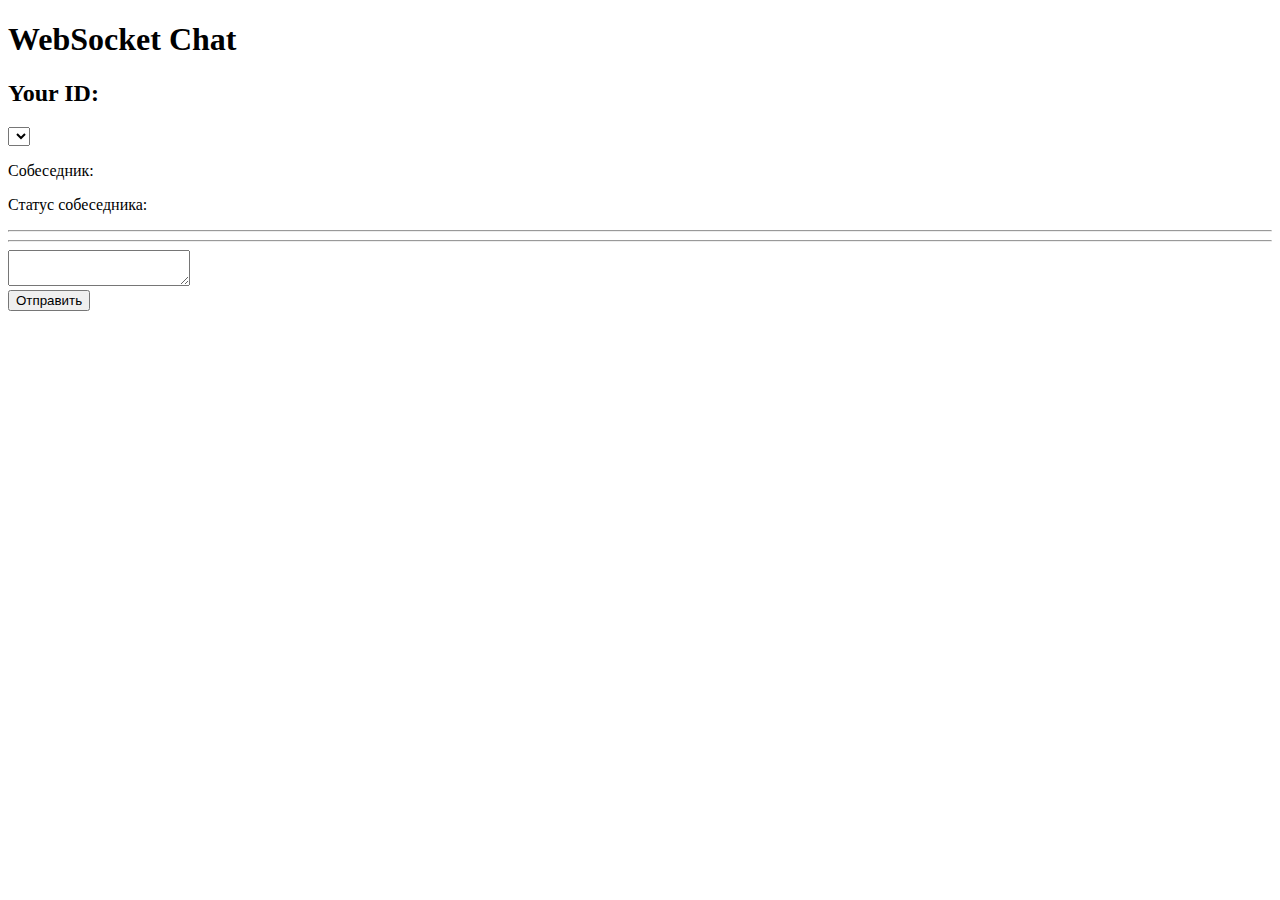
==== templates/index.html @ 0733e604 "Создание простого веб интерфейса в тестовом режиме" ====
<!DOCTYPE html>
<html>
    <head>
        <title>Chat</title>
    </head>
    <body>
        
        <h1>WebSocket Chat</h1>
        <h2>Your ID: <span id="ws-id"></span></h2>
        

        <!-- <button onclick="close_connection()">Закрыть соединение</button> -->

        <select name="chatSelect" id="chatSelect">

        </select>

        <div class="messanger">
            <div class="messanger__header">
                <p>Собеседник: <span id="memberName"></span></p>
                <p>Статус собеседника: <span id="memberStatus"></span></p>
            </div>
            <hr>
            <div class="messanger__body">
                <div id="history">
                    
                </div>
                <hr>
                <div class="send_form">
                    <form action="" onsubmit="sendMessage(event)">
                        <textarea name="messageText" id="messageText"></textarea> <br>
                        <button type="submit">Отправить</button>
                    </form>
                </div>
            </div>
        </div>


        <script src="http://192.168.31.153:8000/static/jquery-3.7.1.min.js"></script>
        <script src="http://192.168.31.153:8000/static/script.js"></script>
    </body>
</html>
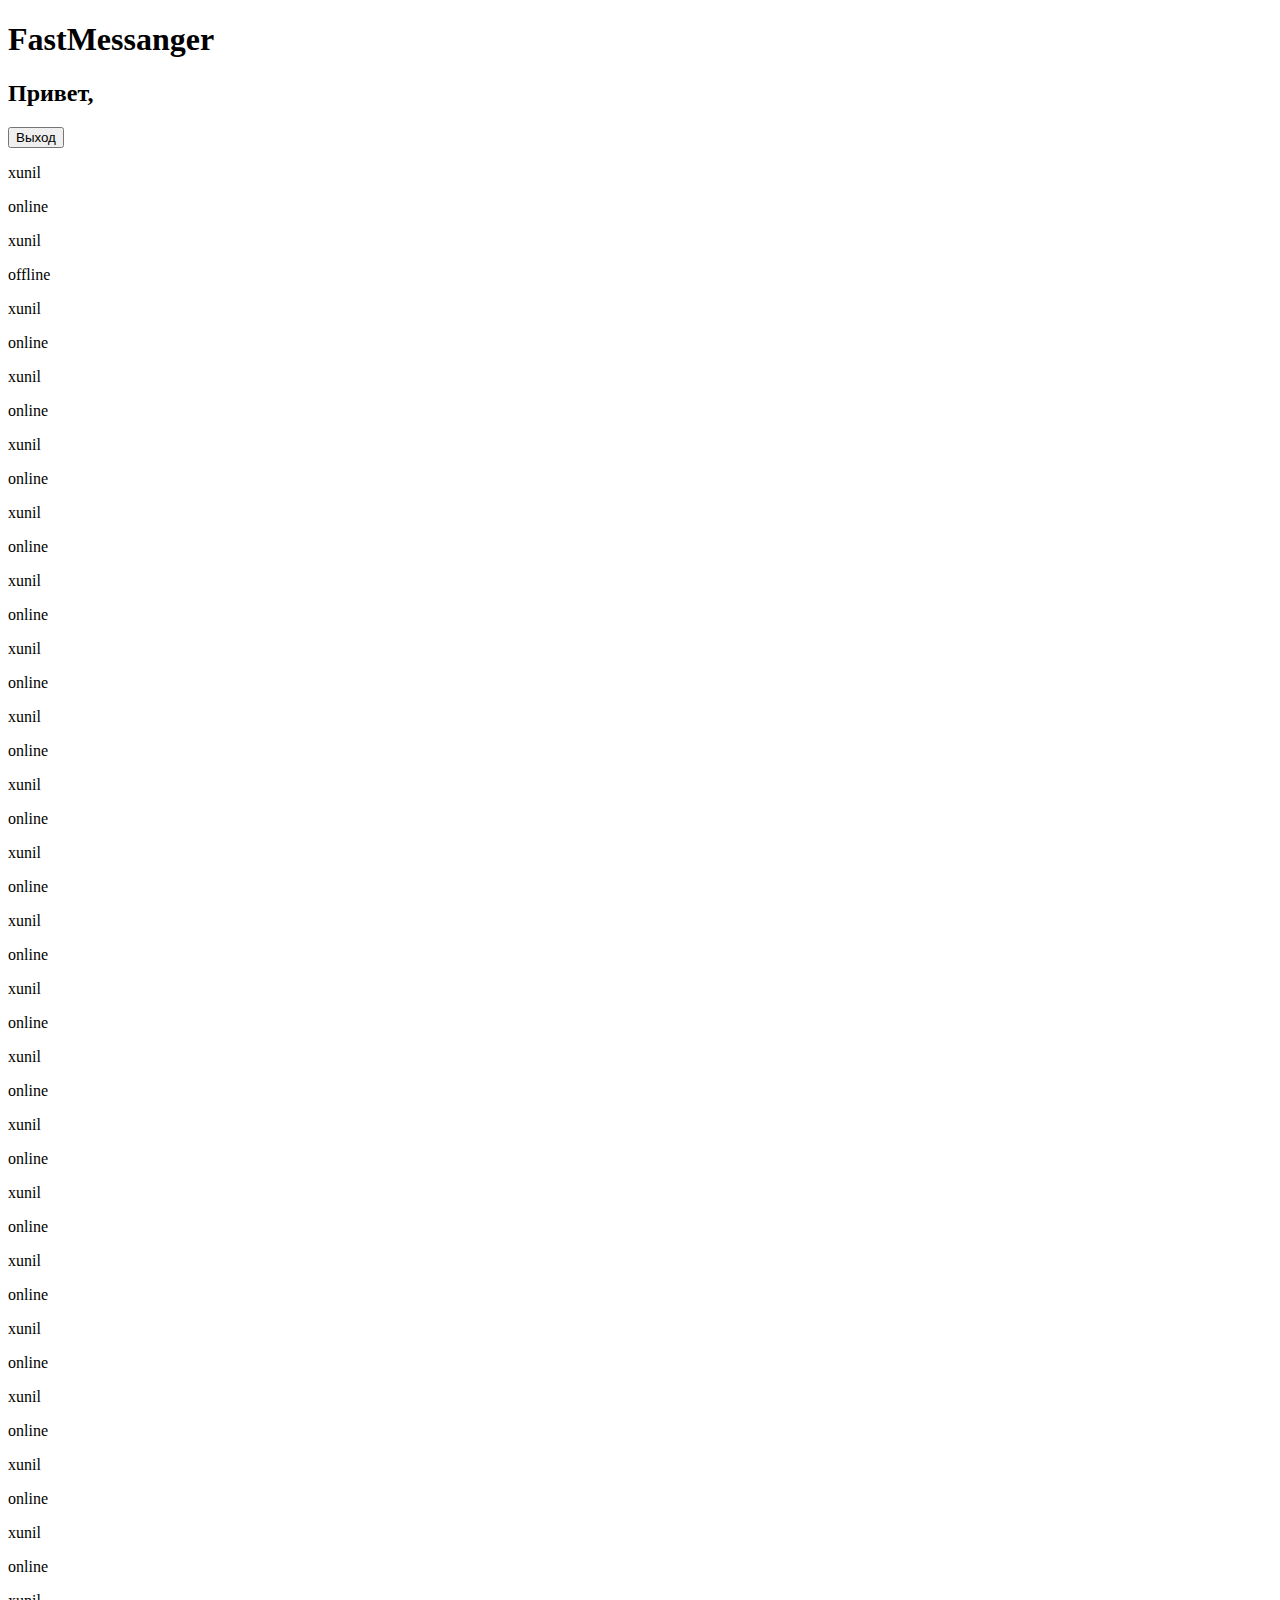
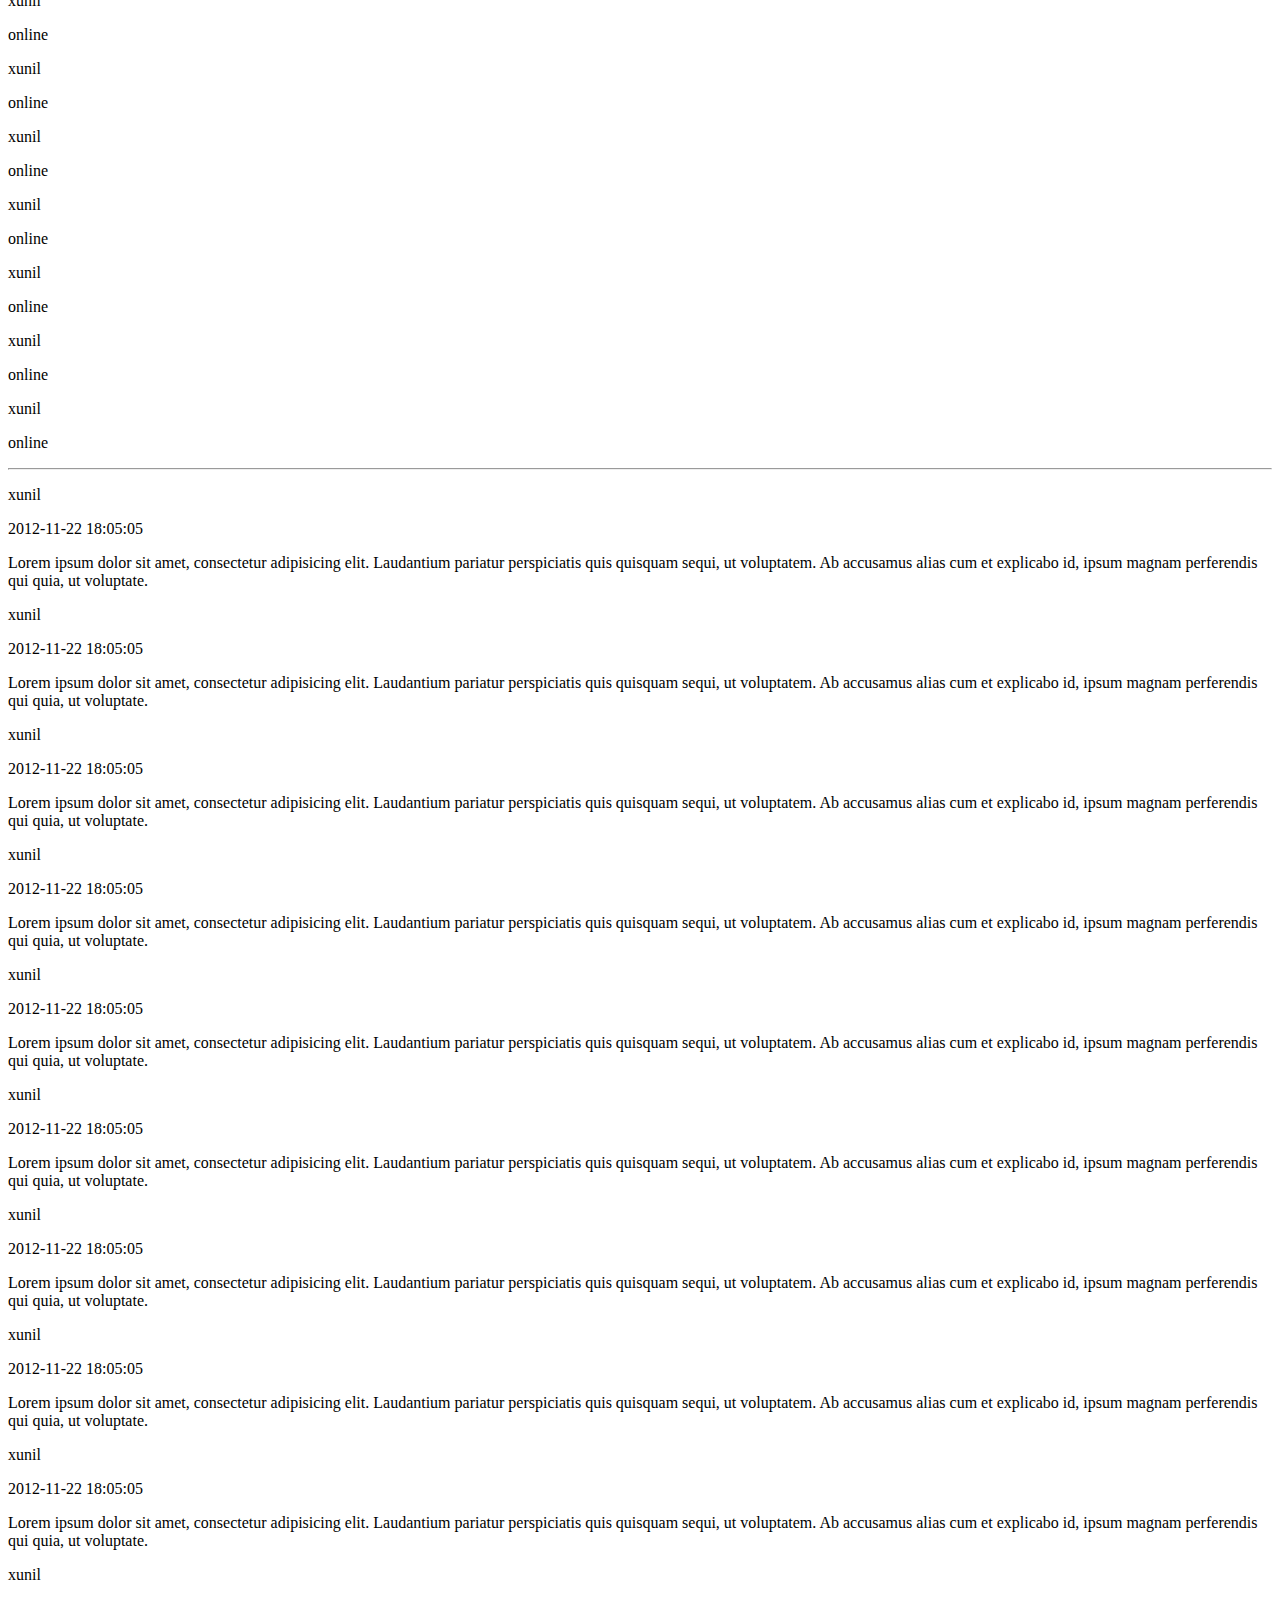
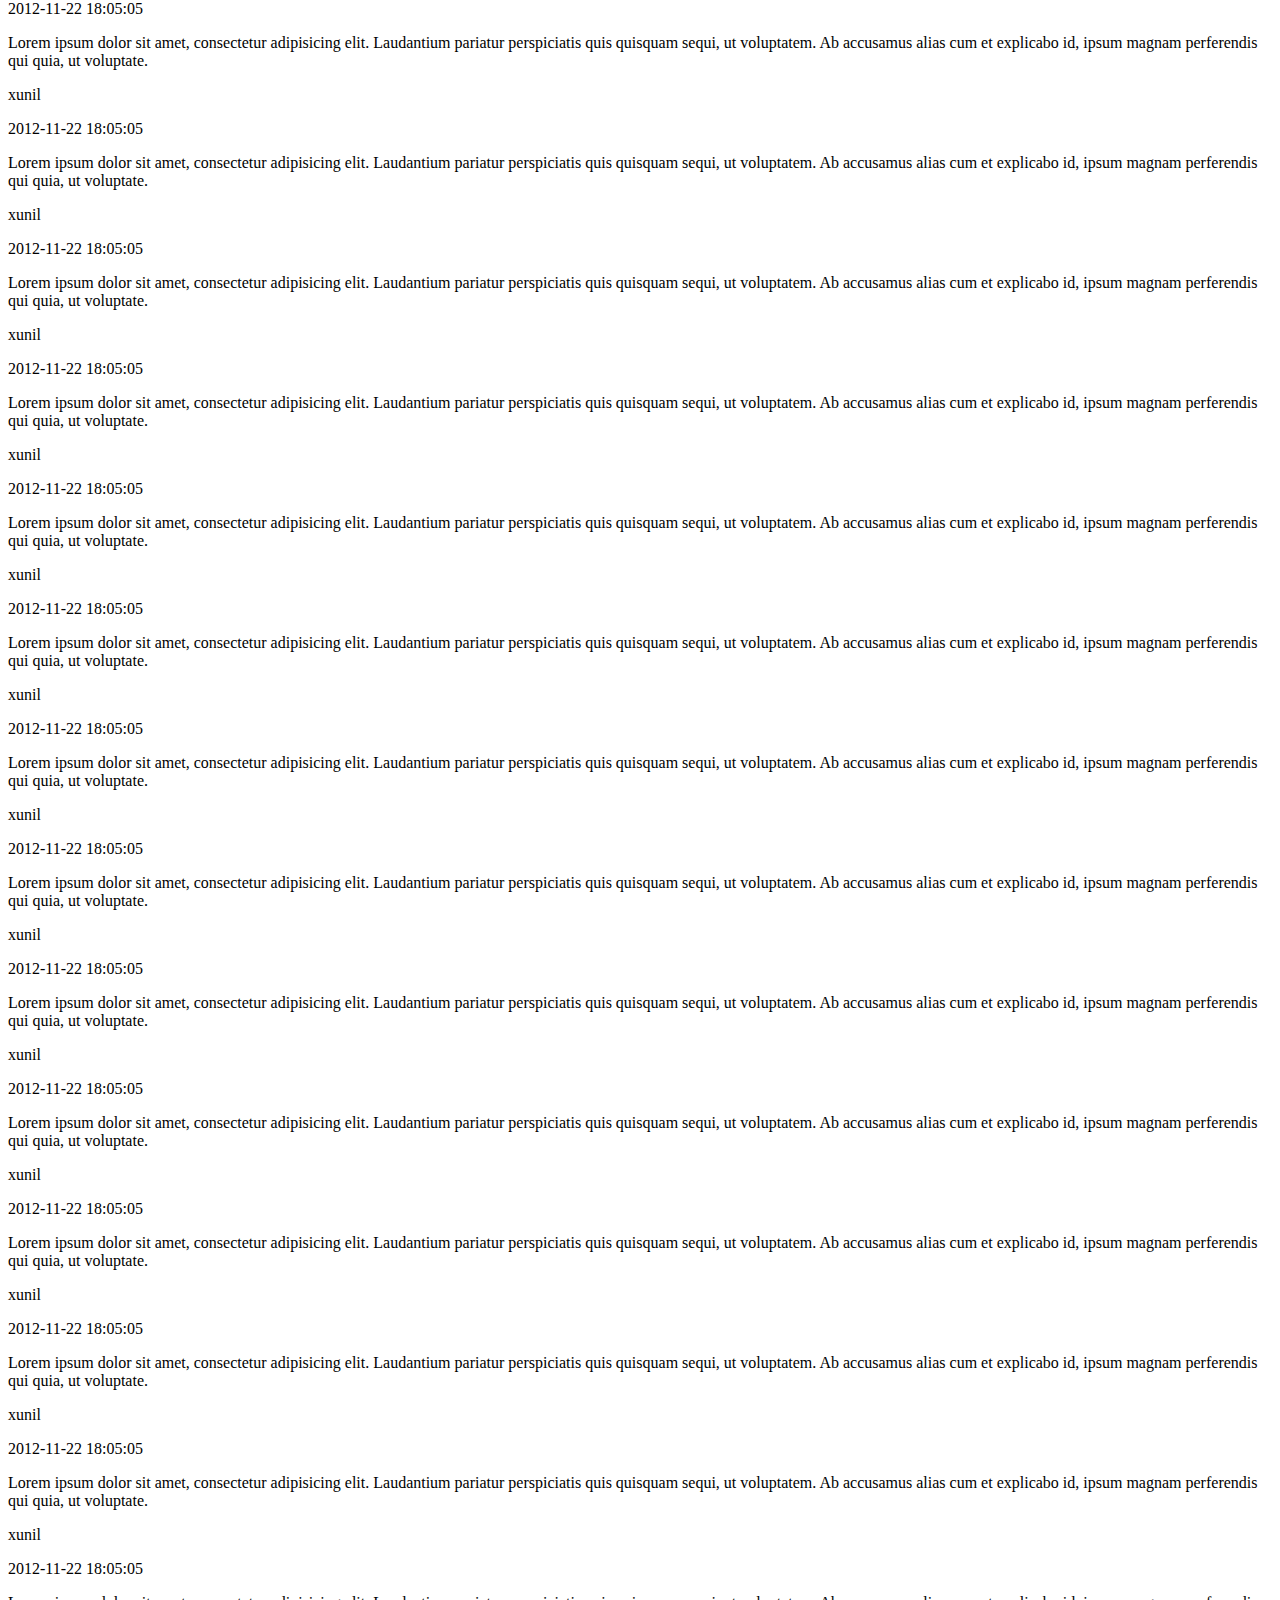
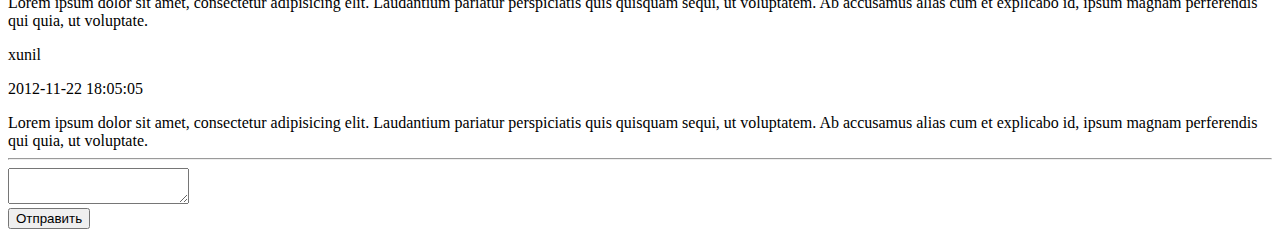
==== commit a6a380e1: "Оформление html страниц и создание формы регистрации" ====
--- a/templates/index.html
+++ b/templates/index.html
@@ -3,37 +3,367 @@
     <head>
         <title>Chat</title>
     </head>
+    <link rel="stylesheet" href="/static/style.css">
     <body>
+        <header>
+            <h1 class="brand">FastMessanger</h1>
+            <div class="hello">
+                <h2>Привет, <span id="ws-id"></span></h2>
+                <button onclick="close_connection()">Выход</button>
+            </div>
+
+        </header>
+        <main>
+            <div id="users">
+                <div class="user" id="xunil">
+                    <p><span class="user__name">xunil</span></p>
+                    <p><span class="user__status online">online</span></p>
+                </div>
+                <div class="user">
+                    <p><span class="user__name">xunil</span></p>
+                    <p><span class="user__status offline">offline</span></p>
+                </div>
+                <div class="user">
+                    <p><span class="user__name">xunil</span></p>
+                    <p><span class="user__status online">online</span></p>
+                </div>
+                <div class="user">
+                    <p><span class="user__name">xunil</span></p>
+                    <p><span class="user__status online">online</span></p>
+                </div>
+                <div class="user">
+                    <p><span class="user__name">xunil</span></p>
+                    <p><span class="user__status online">online</span></p>
+                </div>
+                <div class="user">
+                    <p><span class="user__name">xunil</span></p>
+                    <p><span class="user__status online">online</span></p>
+                </div>
+                <div class="user">
+                    <p><span class="user__name">xunil</span></p>
+                    <p><span class="user__status online">online</span></p>
+                </div>
+                <div class="user">
+                    <p><span class="user__name">xunil</span></p>
+                    <p><span class="user__status online">online</span></p>
+                </div>
+                <div class="user">
+                    <p><span class="user__name">xunil</span></p>
+                    <p><span class="user__status online">online</span></p>
+                </div>
+                <div class="user">
+                    <p><span class="user__name">xunil</span></p>
+                    <p><span class="user__status online">online</span></p>
+                </div>
+                <div class="user">
+                    <p><span class="user__name">xunil</span></p>
+                    <p><span class="user__status online">online</span></p>
+                </div>
+                <div class="user">
+                    <p><span class="user__name">xunil</span></p>
+                    <p><span class="user__status online">online</span></p>
+                </div>
+                <div class="user">
+                    <p><span class="user__name">xunil</span></p>
+                    <p><span class="user__status online">online</span></p>
+                </div>
+                <div class="user">
+                    <p><span class="user__name">xunil</span></p>
+                    <p><span class="user__status online">online</span></p>
+                </div>
+                <div class="user">
+                    <p><span class="user__name">xunil</span></p>
+                    <p><span class="user__status online">online</span></p>
+                </div>
+                <div class="user">
+                    <p><span class="user__name">xunil</span></p>
+                    <p><span class="user__status online">online</span></p>
+                </div>
+                <div class="user">
+                    <p><span class="user__name">xunil</span></p>
+                    <p><span class="user__status online">online</span></p>
+                </div>
+                <div class="user">
+                    <p><span class="user__name">xunil</span></p>
+                    <p><span class="user__status online">online</span></p>
+                </div><div class="user">
+                    <p><span class="user__name">xunil</span></p>
+                    <p><span class="user__status online">online</span></p>
+                </div>
+                <div class="user">
+                    <p><span class="user__name">xunil</span></p>
+                    <p><span class="user__status online">online</span></p>
+                </div>
+                <div class="user">
+                    <p><span class="user__name">xunil</span></p>
+                    <p><span class="user__status online">online</span></p>
+                </div><div class="user">
+                    <p><span class="user__name">xunil</span></p>
+                    <p><span class="user__status online">online</span></p>
+                </div>
+                <div class="user">
+                    <p><span class="user__name">xunil</span></p>
+                    <p><span class="user__status online">online</span></p>
+                </div>
+                <div class="user">
+                    <p><span class="user__name">xunil</span></p>
+                    <p><span class="user__status online">online</span></p>
+                </div><div class="user">
+                    <p><span class="user__name">xunil</span></p>
+                    <p><span class="user__status online">online</span></p>
+                </div>
+                <div class="user">
+                    <p><span class="user__name">xunil</span></p>
+                    <p><span class="user__status online">online</span></p>
+                </div>
+                <div class="user">
+                    <p><span class="user__name">xunil</span></p>
+                    <p><span class="user__status online">online</span></p>
+                </div>
+
+
+
+            </div>
+
+            <div id="messanger">
+                <div class="messanger__header">
+                    <p><span id="memberName">xunil</span></p>
+                    <p><span id="memberStatus" class="online">online</span></p>
+                </div>
+                <hr>
+                <div class="messanger__body">
+                    <div id="history_view">
+                        <div class="message">
+                            <div class="message__header">
+                                <p><span class="sender">xunil</span></p>
+                                <p><span class="date">2012-11-22 18:05:05</span></p>
+                            </div>
+                            <div class="message__content">
+                                Lorem ipsum dolor sit amet, consectetur adipisicing elit. Laudantium pariatur perspiciatis quis quisquam sequi, ut voluptatem. Ab accusamus alias cum et explicabo id, ipsum magnam perferendis qui quia, ut voluptate.
+                            </div>
+                        </div>
+                        <div class="message">
+                            <div class="message__header">
+                                <p><span class="sender">xunil</span></p>
+                                <p><span class="date">2012-11-22 18:05:05</span></p>
+                            </div>
+                            <div class="message__content">
+                                Lorem ipsum dolor sit amet, consectetur adipisicing elit. Laudantium pariatur perspiciatis quis quisquam sequi, ut voluptatem. Ab accusamus alias cum et explicabo id, ipsum magnam perferendis qui quia, ut voluptate.
+                            </div>
+                        </div>
+                        <div class="message">
+                            <div class="message__header">
+                                <p><span class="sender">xunil</span></p>
+                                <p><span class="date">2012-11-22 18:05:05</span></p>
+                            </div>
+                            <div class="message__content">
+                                Lorem ipsum dolor sit amet, consectetur adipisicing elit. Laudantium pariatur perspiciatis quis quisquam sequi, ut voluptatem. Ab accusamus alias cum et explicabo id, ipsum magnam perferendis qui quia, ut voluptate.
+                            </div>
+                        </div>
+                        <div class="message">
+                            <div class="message__header">
+                                <p><span class="sender">xunil</span></p>
+                                <p><span class="date">2012-11-22 18:05:05</span></p>
+                            </div>
+                            <div class="message__content">
+                                Lorem ipsum dolor sit amet, consectetur adipisicing elit. Laudantium pariatur perspiciatis quis quisquam sequi, ut voluptatem. Ab accusamus alias cum et explicabo id, ipsum magnam perferendis qui quia, ut voluptate.
+                            </div>
+                        </div>
+                        <div class="message">
+                            <div class="message__header">
+                                <p><span class="sender">xunil</span></p>
+                                <p><span class="date">2012-11-22 18:05:05</span></p>
+                            </div>
+                            <div class="message__content">
+                                Lorem ipsum dolor sit amet, consectetur adipisicing elit. Laudantium pariatur perspiciatis quis quisquam sequi, ut voluptatem. Ab accusamus alias cum et explicabo id, ipsum magnam perferendis qui quia, ut voluptate.
+                            </div>
+                        </div>
+                        <div class="message">
+                            <div class="message__header">
+                                <p><span class="sender">xunil</span></p>
+                                <p><span class="date">2012-11-22 18:05:05</span></p>
+                            </div>
+                            <div class="message__content">
+                                Lorem ipsum dolor sit amet, consectetur adipisicing elit. Laudantium pariatur perspiciatis quis quisquam sequi, ut voluptatem. Ab accusamus alias cum et explicabo id, ipsum magnam perferendis qui quia, ut voluptate.
+                            </div>
+                        </div>
+                        <div class="message">
+                            <div class="message__header">
+                                <p><span class="sender">xunil</span></p>
+                                <p><span class="date">2012-11-22 18:05:05</span></p>
+                            </div>
+                            <div class="message__content">
+                                Lorem ipsum dolor sit amet, consectetur adipisicing elit. Laudantium pariatur perspiciatis quis quisquam sequi, ut voluptatem. Ab accusamus alias cum et explicabo id, ipsum magnam perferendis qui quia, ut voluptate.
+                            </div>
+                        </div>
+                        <div class="message">
+                            <div class="message__header">
+                                <p><span class="sender">xunil</span></p>
+                                <p><span class="date">2012-11-22 18:05:05</span></p>
+                            </div>
+                            <div class="message__content">
+                                Lorem ipsum dolor sit amet, consectetur adipisicing elit. Laudantium pariatur perspiciatis quis quisquam sequi, ut voluptatem. Ab accusamus alias cum et explicabo id, ipsum magnam perferendis qui quia, ut voluptate.
+                            </div>
+                        </div>
+                        <div class="message">
+                            <div class="message__header">
+                                <p><span class="sender">xunil</span></p>
+                                <p><span class="date">2012-11-22 18:05:05</span></p>
+                            </div>
+                            <div class="message__content">
+                                Lorem ipsum dolor sit amet, consectetur adipisicing elit. Laudantium pariatur perspiciatis quis quisquam sequi, ut voluptatem. Ab accusamus alias cum et explicabo id, ipsum magnam perferendis qui quia, ut voluptate.
+                            </div>
+                        </div>
+                        <div class="message">
+                            <div class="message__header">
+                                <p><span class="sender">xunil</span></p>
+                                <p><span class="date">2012-11-22 18:05:05</span></p>
+                            </div>
+                            <div class="message__content">
+                                Lorem ipsum dolor sit amet, consectetur adipisicing elit. Laudantium pariatur perspiciatis quis quisquam sequi, ut voluptatem. Ab accusamus alias cum et explicabo id, ipsum magnam perferendis qui quia, ut voluptate.
+                            </div>
+                        </div>
+                        <div class="message">
+                            <div class="message__header">
+                                <p><span class="sender">xunil</span></p>
+                                <p><span class="date">2012-11-22 18:05:05</span></p>
+                            </div>
+                            <div class="message__content">
+                                Lorem ipsum dolor sit amet, consectetur adipisicing elit. Laudantium pariatur perspiciatis quis quisquam sequi, ut voluptatem. Ab accusamus alias cum et explicabo id, ipsum magnam perferendis qui quia, ut voluptate.
+                            </div>
+                        </div>
+                        <div class="message">
+                            <div class="message__header">
+                                <p><span class="sender">xunil</span></p>
+                                <p><span class="date">2012-11-22 18:05:05</span></p>
+                            </div>
+                            <div class="message__content">
+                                Lorem ipsum dolor sit amet, consectetur adipisicing elit. Laudantium pariatur perspiciatis quis quisquam sequi, ut voluptatem. Ab accusamus alias cum et explicabo id, ipsum magnam perferendis qui quia, ut voluptate.
+                            </div>
+                        </div>
+                        <div class="message">
+                            <div class="message__header">
+                                <p><span class="sender">xunil</span></p>
+                                <p><span class="date">2012-11-22 18:05:05</span></p>
+                            </div>
+                            <div class="message__content">
+                                Lorem ipsum dolor sit amet, consectetur adipisicing elit. Laudantium pariatur perspiciatis quis quisquam sequi, ut voluptatem. Ab accusamus alias cum et explicabo id, ipsum magnam perferendis qui quia, ut voluptate.
+                            </div>
+                        </div>
+                        <div class="message">
+                            <div class="message__header">
+                                <p><span class="sender">xunil</span></p>
+                                <p><span class="date">2012-11-22 18:05:05</span></p>
+                            </div>
+                            <div class="message__content">
+                                Lorem ipsum dolor sit amet, consectetur adipisicing elit. Laudantium pariatur perspiciatis quis quisquam sequi, ut voluptatem. Ab accusamus alias cum et explicabo id, ipsum magnam perferendis qui quia, ut voluptate.
+                            </div>
+                        </div>
+                        <div class="message">
+                            <div class="message__header">
+                                <p><span class="sender">xunil</span></p>
+                                <p><span class="date">2012-11-22 18:05:05</span></p>
+                            </div>
+                            <div class="message__content">
+                                Lorem ipsum dolor sit amet, consectetur adipisicing elit. Laudantium pariatur perspiciatis quis quisquam sequi, ut voluptatem. Ab accusamus alias cum et explicabo id, ipsum magnam perferendis qui quia, ut voluptate.
+                            </div>
+                        </div>
+                        <div class="message">
+                            <div class="message__header">
+                                <p><span class="sender">xunil</span></p>
+                                <p><span class="date">2012-11-22 18:05:05</span></p>
+                            </div>
+                            <div class="message__content">
+                                Lorem ipsum dolor sit amet, consectetur adipisicing elit. Laudantium pariatur perspiciatis quis quisquam sequi, ut voluptatem. Ab accusamus alias cum et explicabo id, ipsum magnam perferendis qui quia, ut voluptate.
+                            </div>
+                        </div>
+                        <div class="message">
+                            <div class="message__header">
+                                <p><span class="sender">xunil</span></p>
+                                <p><span class="date">2012-11-22 18:05:05</span></p>
+                            </div>
+                            <div class="message__content">
+                                Lorem ipsum dolor sit amet, consectetur adipisicing elit. Laudantium pariatur perspiciatis quis quisquam sequi, ut voluptatem. Ab accusamus alias cum et explicabo id, ipsum magnam perferendis qui quia, ut voluptate.
+                            </div>
+                        </div>
+                        <div class="message">
+                            <div class="message__header">
+                                <p><span class="sender">xunil</span></p>
+                                <p><span class="date">2012-11-22 18:05:05</span></p>
+                            </div>
+                            <div class="message__content">
+                                Lorem ipsum dolor sit amet, consectetur adipisicing elit. Laudantium pariatur perspiciatis quis quisquam sequi, ut voluptatem. Ab accusamus alias cum et explicabo id, ipsum magnam perferendis qui quia, ut voluptate.
+                            </div>
+                        </div>
+
+                        <div class="message">
+                            <div class="message__header">
+                                <p><span class="sender">xunil</span></p>
+                                <p><span class="date">2012-11-22 18:05:05</span></p>
+                            </div>
+                            <div class="message__content">
+                                Lorem ipsum dolor sit amet, consectetur adipisicing elit. Laudantium pariatur perspiciatis quis quisquam sequi, ut voluptatem. Ab accusamus alias cum et explicabo id, ipsum magnam perferendis qui quia, ut voluptate.
+                            </div>
+                        </div>
+                        <div class="message">
+                            <div class="message__header">
+                                <p><span class="sender">xunil</span></p>
+                                <p><span class="date">2012-11-22 18:05:05</span></p>
+                            </div>
+                            <div class="message__content">
+                                Lorem ipsum dolor sit amet, consectetur adipisicing elit. Laudantium pariatur perspiciatis quis quisquam sequi, ut voluptatem. Ab accusamus alias cum et explicabo id, ipsum magnam perferendis qui quia, ut voluptate.
+                            </div>
+                        </div>
+                        <div class="message">
+                            <div class="message__header">
+                                <p><span class="sender">xunil</span></p>
+                                <p><span class="date">2012-11-22 18:05:05</span></p>
+                            </div>
+                            <div class="message__content">
+                                Lorem ipsum dolor sit amet, consectetur adipisicing elit. Laudantium pariatur perspiciatis quis quisquam sequi, ut voluptatem. Ab accusamus alias cum et explicabo id, ipsum magnam perferendis qui quia, ut voluptate.
+                            </div>
+                        </div>
+                        <div class="message">
+                            <div class="message__header">
+                                <p><span class="sender">xunil</span></p>
+                                <p><span class="date">2012-11-22 18:05:05</span></p>
+                            </div>
+                            <div class="message__content">
+                                Lorem ipsum dolor sit amet, consectetur adipisicing elit. Laudantium pariatur perspiciatis quis quisquam sequi, ut voluptatem. Ab accusamus alias cum et explicabo id, ipsum magnam perferendis qui quia, ut voluptate.
+                            </div>
+                        </div>
+                        <div class="message">
+                            <div class="message__header">
+                                <p><span class="sender">xunil</span></p>
+                                <p><span class="date">2012-11-22 18:05:05</span></p>
+                            </div>
+                            <div class="message__content">
+                                Lorem ipsum dolor sit amet, consectetur adipisicing elit. Laudantium pariatur perspiciatis quis quisquam sequi, ut voluptatem. Ab accusamus alias cum et explicabo id, ipsum magnam perferendis qui quia, ut voluptate.
+                            </div>
+                        </div>
+                        <div class="message">
+                            <div class="message__header">
+                                <p><span class="sender">xunil</span></p>
+                                <p><span class="date">2012-11-22 18:05:05</span></p>
+                            </div>
+                            <div class="message__content">
+                                Lorem ipsum dolor sit amet, consectetur adipisicing elit. Laudantium pariatur perspiciatis quis quisquam sequi, ut voluptatem. Ab accusamus alias cum et explicabo id, ipsum magnam perferendis qui quia, ut voluptate.
+                            </div>
+                        </div>
+                    </div>
+                    <hr>
+                    <div class="send_form">
+                        <form action="" onsubmit="sendMessage(event)">
+                            <textarea name="messageText" id="messageText"></textarea> <br>
+                            <button type="submit">Отправить</button>
+                        </form>
+                    </div>
+                </div>
+            </div>
+        </main>
         
-        <h1>WebSocket Chat</h1>
-        <h2>Your ID: <span id="ws-id"></span></h2>
-        
-
-        <!-- <button onclick="close_connection()">Закрыть соединение</button> -->
-
-        <select name="chatSelect" id="chatSelect">
-
-        </select>
-
-        <div class="messanger">
-            <div class="messanger__header">
-                <p>Собеседник: <span id="memberName"></span></p>
-                <p>Статус собеседника: <span id="memberStatus"></span></p>
-            </div>
-            <hr>
-            <div class="messanger__body">
-                <div id="history">
-                    
-                </div>
-                <hr>
-                <div class="send_form">
-                    <form action="" onsubmit="sendMessage(event)">
-                        <textarea name="messageText" id="messageText"></textarea> <br>
-                        <button type="submit">Отправить</button>
-                    </form>
-                </div>
-            </div>
-        </div>
+
+
 
 
         <script src="http://192.168.31.153:8000/static/jquery-3.7.1.min.js"></script>
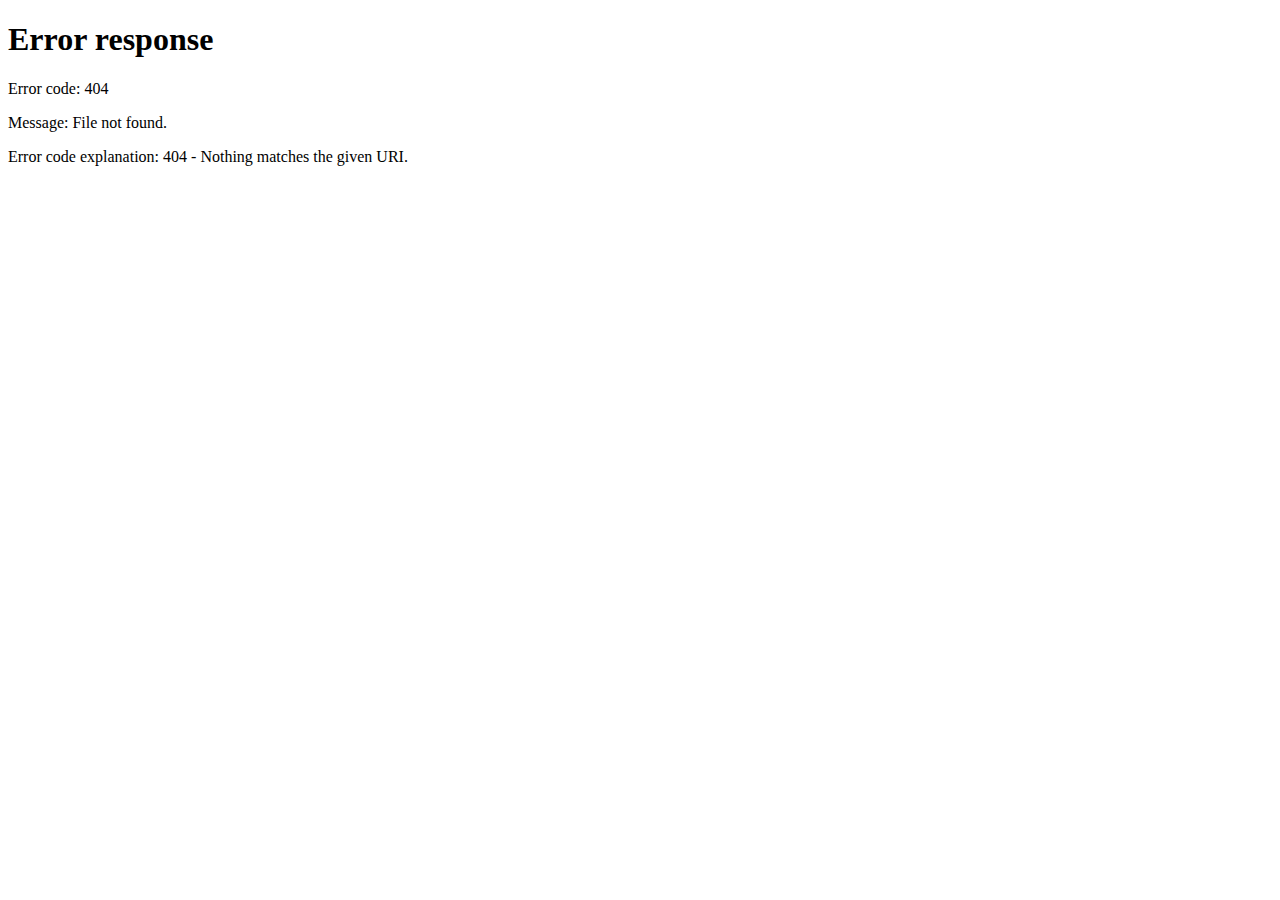
==== commit 90db479b: "Оформление html страниц" ====
--- a/templates/index.html
+++ b/templates/index.html
@@ -1,5 +1,5 @@
 <!DOCTYPE html>
-<html>
+<html lang="ru">
     <head>
         <title>Chat</title>
     </head>
@@ -15,111 +15,7 @@
         </header>
         <main>
             <div id="users">
-                <div class="user" id="xunil">
-                    <p><span class="user__name">xunil</span></p>
-                    <p><span class="user__status online">online</span></p>
-                </div>
-                <div class="user">
-                    <p><span class="user__name">xunil</span></p>
-                    <p><span class="user__status offline">offline</span></p>
-                </div>
-                <div class="user">
-                    <p><span class="user__name">xunil</span></p>
-                    <p><span class="user__status online">online</span></p>
-                </div>
-                <div class="user">
-                    <p><span class="user__name">xunil</span></p>
-                    <p><span class="user__status online">online</span></p>
-                </div>
-                <div class="user">
-                    <p><span class="user__name">xunil</span></p>
-                    <p><span class="user__status online">online</span></p>
-                </div>
-                <div class="user">
-                    <p><span class="user__name">xunil</span></p>
-                    <p><span class="user__status online">online</span></p>
-                </div>
-                <div class="user">
-                    <p><span class="user__name">xunil</span></p>
-                    <p><span class="user__status online">online</span></p>
-                </div>
-                <div class="user">
-                    <p><span class="user__name">xunil</span></p>
-                    <p><span class="user__status online">online</span></p>
-                </div>
-                <div class="user">
-                    <p><span class="user__name">xunil</span></p>
-                    <p><span class="user__status online">online</span></p>
-                </div>
-                <div class="user">
-                    <p><span class="user__name">xunil</span></p>
-                    <p><span class="user__status online">online</span></p>
-                </div>
-                <div class="user">
-                    <p><span class="user__name">xunil</span></p>
-                    <p><span class="user__status online">online</span></p>
-                </div>
-                <div class="user">
-                    <p><span class="user__name">xunil</span></p>
-                    <p><span class="user__status online">online</span></p>
-                </div>
-                <div class="user">
-                    <p><span class="user__name">xunil</span></p>
-                    <p><span class="user__status online">online</span></p>
-                </div>
-                <div class="user">
-                    <p><span class="user__name">xunil</span></p>
-                    <p><span class="user__status online">online</span></p>
-                </div>
-                <div class="user">
-                    <p><span class="user__name">xunil</span></p>
-                    <p><span class="user__status online">online</span></p>
-                </div>
-                <div class="user">
-                    <p><span class="user__name">xunil</span></p>
-                    <p><span class="user__status online">online</span></p>
-                </div>
-                <div class="user">
-                    <p><span class="user__name">xunil</span></p>
-                    <p><span class="user__status online">online</span></p>
-                </div>
-                <div class="user">
-                    <p><span class="user__name">xunil</span></p>
-                    <p><span class="user__status online">online</span></p>
-                </div><div class="user">
-                    <p><span class="user__name">xunil</span></p>
-                    <p><span class="user__status online">online</span></p>
-                </div>
-                <div class="user">
-                    <p><span class="user__name">xunil</span></p>
-                    <p><span class="user__status online">online</span></p>
-                </div>
-                <div class="user">
-                    <p><span class="user__name">xunil</span></p>
-                    <p><span class="user__status online">online</span></p>
-                </div><div class="user">
-                    <p><span class="user__name">xunil</span></p>
-                    <p><span class="user__status online">online</span></p>
-                </div>
-                <div class="user">
-                    <p><span class="user__name">xunil</span></p>
-                    <p><span class="user__status online">online</span></p>
-                </div>
-                <div class="user">
-                    <p><span class="user__name">xunil</span></p>
-                    <p><span class="user__status online">online</span></p>
-                </div><div class="user">
-                    <p><span class="user__name">xunil</span></p>
-                    <p><span class="user__status online">online</span></p>
-                </div>
-                <div class="user">
-                    <p><span class="user__name">xunil</span></p>
-                    <p><span class="user__status online">online</span></p>
-                </div>
-                <div class="user">
-                    <p><span class="user__name">xunil</span></p>
-                    <p><span class="user__status online">online</span></p>
-                </div>
+
 
 
 
@@ -127,235 +23,19 @@
 
             <div id="messanger">
                 <div class="messanger__header">
-                    <p><span id="memberName">xunil</span></p>
-                    <p><span id="memberStatus" class="online">online</span></p>
+                    <p><span id="memberName"></span></p>
+                    <p><span id="memberStatus" class="online"></span></p>
                 </div>
                 <hr>
                 <div class="messanger__body">
                     <div id="history_view">
-                        <div class="message">
-                            <div class="message__header">
-                                <p><span class="sender">xunil</span></p>
-                                <p><span class="date">2012-11-22 18:05:05</span></p>
-                            </div>
-                            <div class="message__content">
-                                Lorem ipsum dolor sit amet, consectetur adipisicing elit. Laudantium pariatur perspiciatis quis quisquam sequi, ut voluptatem. Ab accusamus alias cum et explicabo id, ipsum magnam perferendis qui quia, ut voluptate.
-                            </div>
-                        </div>
-                        <div class="message">
-                            <div class="message__header">
-                                <p><span class="sender">xunil</span></p>
-                                <p><span class="date">2012-11-22 18:05:05</span></p>
-                            </div>
-                            <div class="message__content">
-                                Lorem ipsum dolor sit amet, consectetur adipisicing elit. Laudantium pariatur perspiciatis quis quisquam sequi, ut voluptatem. Ab accusamus alias cum et explicabo id, ipsum magnam perferendis qui quia, ut voluptate.
-                            </div>
-                        </div>
-                        <div class="message">
-                            <div class="message__header">
-                                <p><span class="sender">xunil</span></p>
-                                <p><span class="date">2012-11-22 18:05:05</span></p>
-                            </div>
-                            <div class="message__content">
-                                Lorem ipsum dolor sit amet, consectetur adipisicing elit. Laudantium pariatur perspiciatis quis quisquam sequi, ut voluptatem. Ab accusamus alias cum et explicabo id, ipsum magnam perferendis qui quia, ut voluptate.
-                            </div>
-                        </div>
-                        <div class="message">
-                            <div class="message__header">
-                                <p><span class="sender">xunil</span></p>
-                                <p><span class="date">2012-11-22 18:05:05</span></p>
-                            </div>
-                            <div class="message__content">
-                                Lorem ipsum dolor sit amet, consectetur adipisicing elit. Laudantium pariatur perspiciatis quis quisquam sequi, ut voluptatem. Ab accusamus alias cum et explicabo id, ipsum magnam perferendis qui quia, ut voluptate.
-                            </div>
-                        </div>
-                        <div class="message">
-                            <div class="message__header">
-                                <p><span class="sender">xunil</span></p>
-                                <p><span class="date">2012-11-22 18:05:05</span></p>
-                            </div>
-                            <div class="message__content">
-                                Lorem ipsum dolor sit amet, consectetur adipisicing elit. Laudantium pariatur perspiciatis quis quisquam sequi, ut voluptatem. Ab accusamus alias cum et explicabo id, ipsum magnam perferendis qui quia, ut voluptate.
-                            </div>
-                        </div>
-                        <div class="message">
-                            <div class="message__header">
-                                <p><span class="sender">xunil</span></p>
-                                <p><span class="date">2012-11-22 18:05:05</span></p>
-                            </div>
-                            <div class="message__content">
-                                Lorem ipsum dolor sit amet, consectetur adipisicing elit. Laudantium pariatur perspiciatis quis quisquam sequi, ut voluptatem. Ab accusamus alias cum et explicabo id, ipsum magnam perferendis qui quia, ut voluptate.
-                            </div>
-                        </div>
-                        <div class="message">
-                            <div class="message__header">
-                                <p><span class="sender">xunil</span></p>
-                                <p><span class="date">2012-11-22 18:05:05</span></p>
-                            </div>
-                            <div class="message__content">
-                                Lorem ipsum dolor sit amet, consectetur adipisicing elit. Laudantium pariatur perspiciatis quis quisquam sequi, ut voluptatem. Ab accusamus alias cum et explicabo id, ipsum magnam perferendis qui quia, ut voluptate.
-                            </div>
-                        </div>
-                        <div class="message">
-                            <div class="message__header">
-                                <p><span class="sender">xunil</span></p>
-                                <p><span class="date">2012-11-22 18:05:05</span></p>
-                            </div>
-                            <div class="message__content">
-                                Lorem ipsum dolor sit amet, consectetur adipisicing elit. Laudantium pariatur perspiciatis quis quisquam sequi, ut voluptatem. Ab accusamus alias cum et explicabo id, ipsum magnam perferendis qui quia, ut voluptate.
-                            </div>
-                        </div>
-                        <div class="message">
-                            <div class="message__header">
-                                <p><span class="sender">xunil</span></p>
-                                <p><span class="date">2012-11-22 18:05:05</span></p>
-                            </div>
-                            <div class="message__content">
-                                Lorem ipsum dolor sit amet, consectetur adipisicing elit. Laudantium pariatur perspiciatis quis quisquam sequi, ut voluptatem. Ab accusamus alias cum et explicabo id, ipsum magnam perferendis qui quia, ut voluptate.
-                            </div>
-                        </div>
-                        <div class="message">
-                            <div class="message__header">
-                                <p><span class="sender">xunil</span></p>
-                                <p><span class="date">2012-11-22 18:05:05</span></p>
-                            </div>
-                            <div class="message__content">
-                                Lorem ipsum dolor sit amet, consectetur adipisicing elit. Laudantium pariatur perspiciatis quis quisquam sequi, ut voluptatem. Ab accusamus alias cum et explicabo id, ipsum magnam perferendis qui quia, ut voluptate.
-                            </div>
-                        </div>
-                        <div class="message">
-                            <div class="message__header">
-                                <p><span class="sender">xunil</span></p>
-                                <p><span class="date">2012-11-22 18:05:05</span></p>
-                            </div>
-                            <div class="message__content">
-                                Lorem ipsum dolor sit amet, consectetur adipisicing elit. Laudantium pariatur perspiciatis quis quisquam sequi, ut voluptatem. Ab accusamus alias cum et explicabo id, ipsum magnam perferendis qui quia, ut voluptate.
-                            </div>
-                        </div>
-                        <div class="message">
-                            <div class="message__header">
-                                <p><span class="sender">xunil</span></p>
-                                <p><span class="date">2012-11-22 18:05:05</span></p>
-                            </div>
-                            <div class="message__content">
-                                Lorem ipsum dolor sit amet, consectetur adipisicing elit. Laudantium pariatur perspiciatis quis quisquam sequi, ut voluptatem. Ab accusamus alias cum et explicabo id, ipsum magnam perferendis qui quia, ut voluptate.
-                            </div>
-                        </div>
-                        <div class="message">
-                            <div class="message__header">
-                                <p><span class="sender">xunil</span></p>
-                                <p><span class="date">2012-11-22 18:05:05</span></p>
-                            </div>
-                            <div class="message__content">
-                                Lorem ipsum dolor sit amet, consectetur adipisicing elit. Laudantium pariatur perspiciatis quis quisquam sequi, ut voluptatem. Ab accusamus alias cum et explicabo id, ipsum magnam perferendis qui quia, ut voluptate.
-                            </div>
-                        </div>
-                        <div class="message">
-                            <div class="message__header">
-                                <p><span class="sender">xunil</span></p>
-                                <p><span class="date">2012-11-22 18:05:05</span></p>
-                            </div>
-                            <div class="message__content">
-                                Lorem ipsum dolor sit amet, consectetur adipisicing elit. Laudantium pariatur perspiciatis quis quisquam sequi, ut voluptatem. Ab accusamus alias cum et explicabo id, ipsum magnam perferendis qui quia, ut voluptate.
-                            </div>
-                        </div>
-                        <div class="message">
-                            <div class="message__header">
-                                <p><span class="sender">xunil</span></p>
-                                <p><span class="date">2012-11-22 18:05:05</span></p>
-                            </div>
-                            <div class="message__content">
-                                Lorem ipsum dolor sit amet, consectetur adipisicing elit. Laudantium pariatur perspiciatis quis quisquam sequi, ut voluptatem. Ab accusamus alias cum et explicabo id, ipsum magnam perferendis qui quia, ut voluptate.
-                            </div>
-                        </div>
-                        <div class="message">
-                            <div class="message__header">
-                                <p><span class="sender">xunil</span></p>
-                                <p><span class="date">2012-11-22 18:05:05</span></p>
-                            </div>
-                            <div class="message__content">
-                                Lorem ipsum dolor sit amet, consectetur adipisicing elit. Laudantium pariatur perspiciatis quis quisquam sequi, ut voluptatem. Ab accusamus alias cum et explicabo id, ipsum magnam perferendis qui quia, ut voluptate.
-                            </div>
-                        </div>
-                        <div class="message">
-                            <div class="message__header">
-                                <p><span class="sender">xunil</span></p>
-                                <p><span class="date">2012-11-22 18:05:05</span></p>
-                            </div>
-                            <div class="message__content">
-                                Lorem ipsum dolor sit amet, consectetur adipisicing elit. Laudantium pariatur perspiciatis quis quisquam sequi, ut voluptatem. Ab accusamus alias cum et explicabo id, ipsum magnam perferendis qui quia, ut voluptate.
-                            </div>
-                        </div>
-                        <div class="message">
-                            <div class="message__header">
-                                <p><span class="sender">xunil</span></p>
-                                <p><span class="date">2012-11-22 18:05:05</span></p>
-                            </div>
-                            <div class="message__content">
-                                Lorem ipsum dolor sit amet, consectetur adipisicing elit. Laudantium pariatur perspiciatis quis quisquam sequi, ut voluptatem. Ab accusamus alias cum et explicabo id, ipsum magnam perferendis qui quia, ut voluptate.
-                            </div>
-                        </div>
 
-                        <div class="message">
-                            <div class="message__header">
-                                <p><span class="sender">xunil</span></p>
-                                <p><span class="date">2012-11-22 18:05:05</span></p>
-                            </div>
-                            <div class="message__content">
-                                Lorem ipsum dolor sit amet, consectetur adipisicing elit. Laudantium pariatur perspiciatis quis quisquam sequi, ut voluptatem. Ab accusamus alias cum et explicabo id, ipsum magnam perferendis qui quia, ut voluptate.
-                            </div>
-                        </div>
-                        <div class="message">
-                            <div class="message__header">
-                                <p><span class="sender">xunil</span></p>
-                                <p><span class="date">2012-11-22 18:05:05</span></p>
-                            </div>
-                            <div class="message__content">
-                                Lorem ipsum dolor sit amet, consectetur adipisicing elit. Laudantium pariatur perspiciatis quis quisquam sequi, ut voluptatem. Ab accusamus alias cum et explicabo id, ipsum magnam perferendis qui quia, ut voluptate.
-                            </div>
-                        </div>
-                        <div class="message">
-                            <div class="message__header">
-                                <p><span class="sender">xunil</span></p>
-                                <p><span class="date">2012-11-22 18:05:05</span></p>
-                            </div>
-                            <div class="message__content">
-                                Lorem ipsum dolor sit amet, consectetur adipisicing elit. Laudantium pariatur perspiciatis quis quisquam sequi, ut voluptatem. Ab accusamus alias cum et explicabo id, ipsum magnam perferendis qui quia, ut voluptate.
-                            </div>
-                        </div>
-                        <div class="message">
-                            <div class="message__header">
-                                <p><span class="sender">xunil</span></p>
-                                <p><span class="date">2012-11-22 18:05:05</span></p>
-                            </div>
-                            <div class="message__content">
-                                Lorem ipsum dolor sit amet, consectetur adipisicing elit. Laudantium pariatur perspiciatis quis quisquam sequi, ut voluptatem. Ab accusamus alias cum et explicabo id, ipsum magnam perferendis qui quia, ut voluptate.
-                            </div>
-                        </div>
-                        <div class="message">
-                            <div class="message__header">
-                                <p><span class="sender">xunil</span></p>
-                                <p><span class="date">2012-11-22 18:05:05</span></p>
-                            </div>
-                            <div class="message__content">
-                                Lorem ipsum dolor sit amet, consectetur adipisicing elit. Laudantium pariatur perspiciatis quis quisquam sequi, ut voluptatem. Ab accusamus alias cum et explicabo id, ipsum magnam perferendis qui quia, ut voluptate.
-                            </div>
-                        </div>
-                        <div class="message">
-                            <div class="message__header">
-                                <p><span class="sender">xunil</span></p>
-                                <p><span class="date">2012-11-22 18:05:05</span></p>
-                            </div>
-                            <div class="message__content">
-                                Lorem ipsum dolor sit amet, consectetur adipisicing elit. Laudantium pariatur perspiciatis quis quisquam sequi, ut voluptatem. Ab accusamus alias cum et explicabo id, ipsum magnam perferendis qui quia, ut voluptate.
-                            </div>
-                        </div>
                     </div>
                     <hr>
                     <div class="send_form">
                         <form action="" onsubmit="sendMessage(event)">
                             <textarea name="messageText" id="messageText"></textarea> <br>
-                            <button type="submit">Отправить</button>
+                            <button type="submit" id="sbmt_btn">Отправить</button>
                         </form>
                     </div>
                 </div>
@@ -366,7 +46,7 @@
 
 
 
-        <script src="http://192.168.31.153:8000/static/jquery-3.7.1.min.js"></script>
-        <script src="http://192.168.31.153:8000/static/script.js"></script>
+        <script src="/static/jquery-3.7.1.min.js"></script>
+        <script src="/static/script.js"></script>
     </body>
 </html>--- a/static/style.css
+++ b/static/style.css
@@ -0,0 +1,123 @@
+* {
+    margin: 0;
+    padding: 0;
+    font-family: Helvetica, sans-serif;
+    box-sizing: border-box;
+    background-color: black;
+    color: white;
+}
+
+body{
+    max-height: 100vh;
+    height: 100vh;
+
+}
+
+header{
+    display: flex;
+    justify-content: space-between;
+    align-items: center;
+    border: 1px solid #fff;
+    padding: 0 20px;
+    height: 40px;
+}
+
+.hello{
+    display: flex;
+    gap: 20px;
+
+}
+
+main{
+    display: flex;
+    height: calc(100vh - 40px);
+    max-height: calc(100vh - 40px);
+}
+
+#users{
+    width: 300px;
+    border: 1px solid #fff;
+    overflow-y: scroll;
+
+}
+
+#messanger{
+    width: calc(100vw - 300px);
+    border: 1px solid #fff;
+    display: flex;
+    flex-direction: column;
+}
+
+.messanger__header{
+    display: flex;
+    justify-content: space-between;
+    align-items: center;
+    padding: 0 20px;
+    height: 30px;
+}
+#history_view{
+    height: calc(100vh - 40px - 30px - 50px);
+    overflow-y: scroll;
+}
+.send_form{
+    height: 50px;
+}
+.send_form  form{
+    display: flex;
+    align-items: center;
+    height: 100%;
+    gap: 5px;
+    padding: 0 20px;
+}
+#messageText{
+    height: 46px;
+    width: 100%;
+    resize: none;
+}
+.send_form form button{
+    height: 30px;
+}
+
+.user{
+    border: 1px solid #fff;
+    height: 60px;
+    display: flex;
+    align-items: center;
+    justify-content: space-between;
+    padding: 0 10px;
+    cursor: pointer;
+}
+.user__name{
+    font-size: 20px;
+    font-weight: bold;
+}
+.online{
+    color: #198754;
+}
+.offline{
+    color: #dc3545;
+}
+
+.message{
+    min-height: 60px;
+    padding-top: 5px;
+    padding-bottom: 5px;
+    padding-left: 20px;
+}
+
+.message__header{
+    display: flex;
+    justify-content: space-between;
+    align-items: center;
+    padding-right: 20px;
+    padding-bottom: 5px;
+}
+.sender{
+    color: #0d6efd;
+}
+.date{
+    color: darkgrey;
+}
+.message__content{
+    padding-right: 200px;
+}